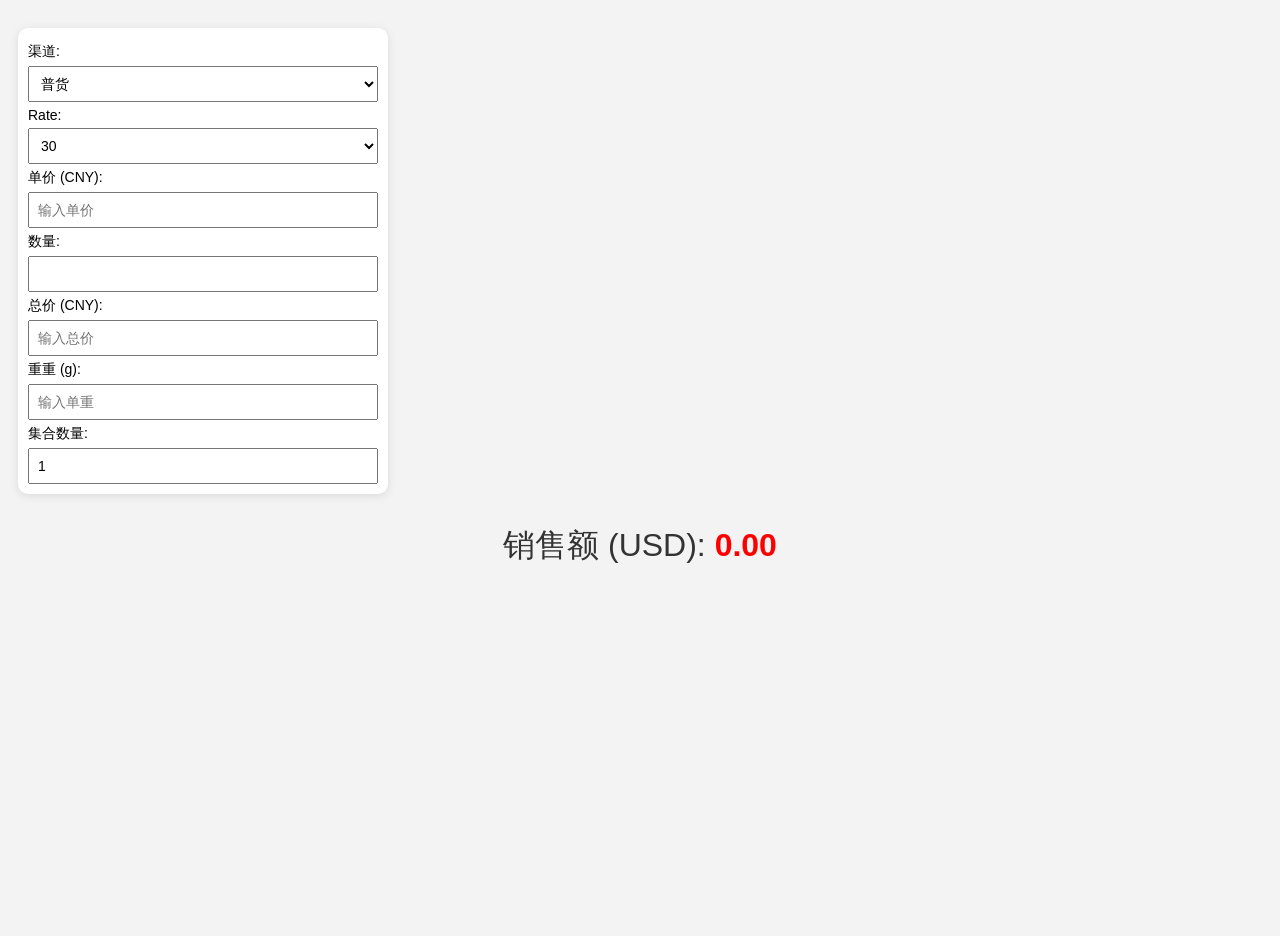
==== index.html @ 21b4e4ca "Update index.html" ====
<!DOCTYPE html>
<html lang="en">
<head>
    <meta charset="UTF-8">
    <meta name="viewport" content="width=device-width, initial-scale=1.0, user-scalable=no">
    <title>报价计算器</title>
    <style>
        body {
            font-family: Arial, sans-serif;
            background-color: #f3f3f3;
            padding: 10px;
            display: flex;
            flex-direction: column;
            align-items: flex-start;
            height: 100vh;
            overflow: hidden;
            position: relative;
        }
        .calculator {
            width: 100%;
            max-width: 350px;
            margin: 10px 0;
            padding: 10px;
            background-color: #fff;
            border-radius: 10px;
            box-shadow: 0 2px 10px rgba(0,0,0,0.1);
        }
        label {
            display: block;
            margin-top: 5px;
            font-size: 14px;
        }
        input, select {
            width: 100%;
            padding: 8px;
            margin-top: 5px;
            box-sizing: border-box;
            font-size: 14px;
        }
        .result {
            margin-top: 20px;
            font-size: 2em;
            color: #333;
            width: 100%;
            text-align: center;
        }
        .total-sale {
            color: red;
            font-weight: bold;
        }
        button {
            margin-top: 10px;
            padding: 10px;
            border: none;
            border-radius: 5px;
            background-color: #28a745;
            color: white;
            font-size: 14px;
            cursor: pointer;
            width: 100%;
        }
        button:hover {
            background-color: #218838;
        }
        #customShipping {
            display: none;
            margin-top: 5px;
        }
    </style>
</head>
<body>

    <div class="calculator">
        <label for="channel">渠道:</label>
        <select id="channel" onchange="handleChannelChange()">
            <option value="normal">普货</option>
            <option value="battery">珠子</option>
            <option value="cosmetics">带电</option>
            <option value="custom">自定义</option>
        </select>
        
        <input type="number" id="customShipping" placeholder="输入运费单价" oninput="handleInputChange()">

        <label for="profitRate">Rate:</label>
        <select id="profitRate" onchange="handleInputChange()">
            <option value="0.20">20</option>
            <option value="0.25">25</option>
            <option value="0.30" selected>30</option>
            <option value="0.35">35</option>
            <option value="0.40">40</option>
            <option value="0.50">50</option>
            <option value="0.60">60</option>
            <option value="0.70">70</option>
            <option value="1">100</option>
        </select>

        <label for="unitPrice">单价 (CNY):</label>
        <input type="number" id="unitPrice" step="0.001" placeholder="输入单价" onfocus="clearInput('unitPrice')" oninput="updateTotalPrice()">

        <label for="amount">数量:</label>
        <input type="number" id="amount" value="" min="1" onfocus="clearInput('amount')" oninput="updateTotalPrice()">

        <label for="totalPrice">总价 (CNY):</label>
        <input type="number" id="totalPrice" step="0.01" placeholder="输入总价" onfocus="clearInput('totalPrice')" oninput="handleInputChange()">

        <label for="weight">重重 (g):</label>
        <input type="number" id="weight" step="0.1" placeholder="输入单重" onfocus="clearInput('weight')" oninput="handleInputChange()">

        <label for="quantity">集合数量:</label>
        <input type="number" id="quantity" value="1" min="1" onfocus="clearInput('quantity')" oninput="handleInputChange()">
    </div>

    <div class="result">
        <span>销售额 (USD): <span id="totalSale" class="total-sale">0.00</span></span>
    </div>

    <script>
        let feeRate = 0.08;    // 固定手续费率
        let exchangeRate = 7;  // 默认汇率

        function clearInput(inputId) {
            document.getElementById(inputId).value = ''; // 清空输入框
        }

        function handleChannelChange() {
            const channel = document.getElementById('channel').value;
            const customShippingInput = document.getElementById('customShipping');
            
            if (channel === 'custom') {
                customShippingInput.style.display = 'block';
                customShippingInput.value = ''; // 清空自定义值
            } else {
                customShippingInput.style.display = 'none';
            }
            
            handleInputChange();
        }

        function updateTotalPrice() {
            const unitPrice = parseFloat(document.getElementById('unitPrice').value) || 0;
            const amount = parseInt(document.getElementById('amount').value) || 0;

            if (unitPrice > 0 && amount > 0) {
                document.getElementById('totalPrice').value = (unitPrice * amount).toFixed(2);
            }

            handleInputChange();
        }

        function handleInputChange() {
            calculate();
        }

        function calculate() {
            const totalPrice = parseFloat(document.getElementById('totalPrice').value) || 0;
            const weight = parseFloat(document.getElementById('weight').value) || 0;
            const quantity = parseInt(document.getElementById('quantity').value) || 1;
            const channel = document.getElementById('channel').value;
            const profitRate = parseFloat(document.getElementById('profitRate').value) || 0.30; // 默认30%
            
            let shippingCost;
            if (channel === 'custom') {
                shippingCost = parseFloat(document.getElementById('customShipping').value) || 0;
            } else {
                switch (channel) {
                    case 'battery':
                        shippingCost = 80;
                        break;
                    case 'cosmetics':
                        shippingCost = 130;
                        break;
                    default:
                        shippingCost = 110;
                }
            }

            let totalSale = 0;

            if (quantity > 0 && totalPrice > 0 && shippingCost > 0) {
                const logistics = (weight * quantity / 1000) * shippingCost;
                const totalCost = totalPrice * quantity + logistics;
                totalSale = totalCost / ((1 - profitRate) * exchangeRate);
                totalSale = totalSale / (1 - feeRate);
                
                // 优化显示逻辑：大于5取整，小于5保留1位小数
                if (totalSale >= 5) {
                    totalSale = Math.ceil(totalSale);
                } else {
                    totalSale = Math.round(totalSale * 10) / 10; // 保留1位小数
                }
            }
            
            document.getElementById('totalSale').textContent = totalSale ? totalSale.toFixed(totalSale >= 5 ? 0 : 1) : '0.00';
        }

        window.onload = function() {
            updateTotalPrice();
            handleChannelChange(); // 初始化时处理渠道选择
        };
    </script>
</body>
</html>
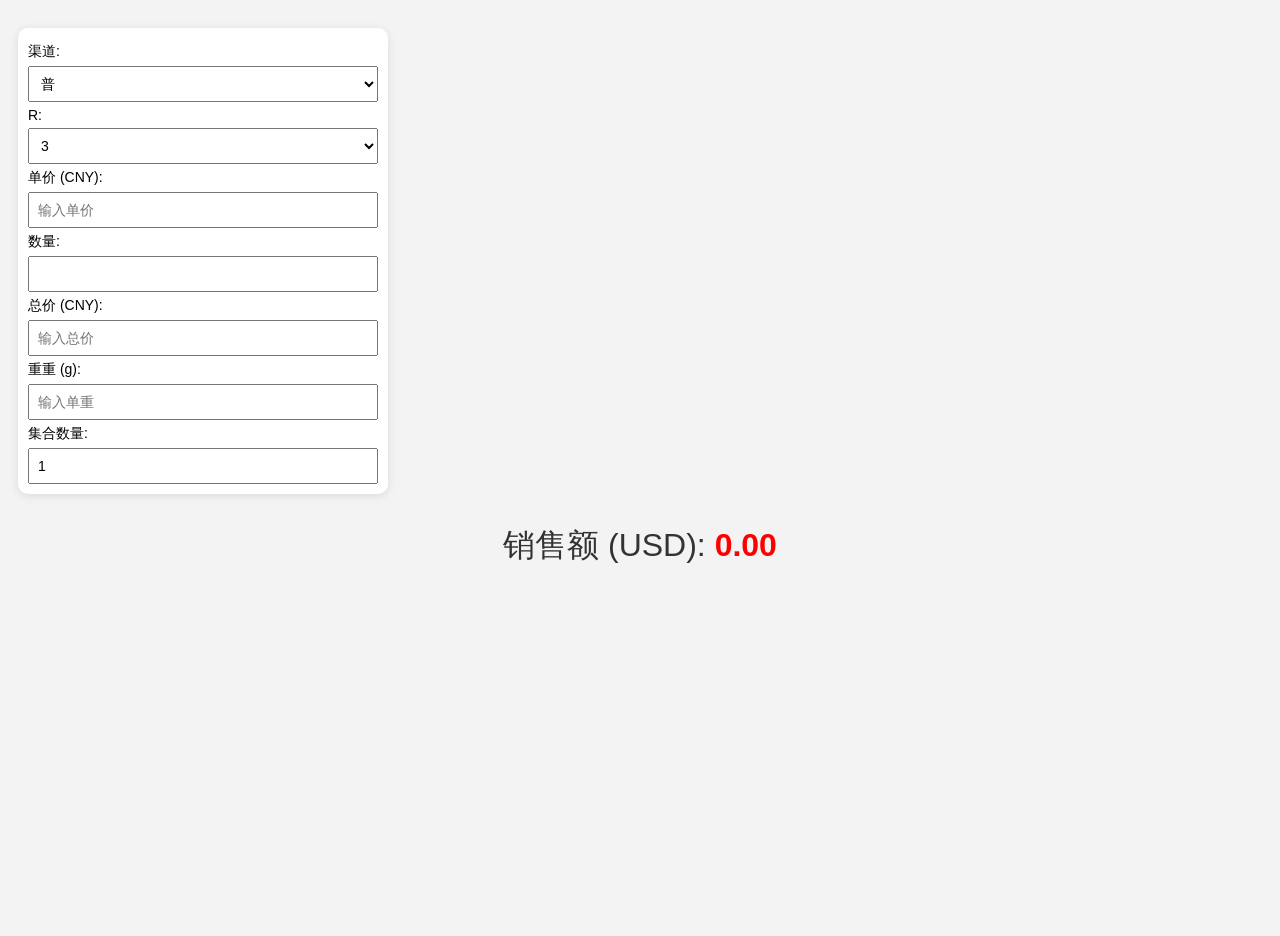
==== commit 86c783ce: "Update index.html" ====
--- a/index.html
+++ b/index.html
@@ -73,25 +73,24 @@
     <div class="calculator">
         <label for="channel">渠道:</label>
         <select id="channel" onchange="handleChannelChange()">
-            <option value="normal">普货</option>
-            <option value="battery">珠子</option>
-            <option value="cosmetics">带电</option>
+            <option value="normal">普</option>
+            <option value="battery">电</option>
+            <option value="cosmetics">液</option>
             <option value="custom">自定义</option>
         </select>
         
         <input type="number" id="customShipping" placeholder="输入运费单价" oninput="handleInputChange()">
 
-        <label for="profitRate">Rate:</label>
+        <label for="profitRate">R:</label>
         <select id="profitRate" onchange="handleInputChange()">
-            <option value="0.20">20</option>
-            <option value="0.25">25</option>
-            <option value="0.30" selected>30</option>
-            <option value="0.35">35</option>
-            <option value="0.40">40</option>
-            <option value="0.50">50</option>
-            <option value="0.60">60</option>
-            <option value="0.70">70</option>
-            <option value="1">100</option>
+            <option value="0.20">1</option>
+            <option value="0.25">2</option>
+            <option value="0.30" selected>3</option>
+            <option value="0.4">4</option>
+            <option value="0.50">5</option>
+            <option value="0.60">6</option>
+            <option value="0.70">7</option>
+            <option value="1">10</option>
         </select>
 
         <label for="unitPrice">单价 (CNY):</label>
@@ -116,7 +115,7 @@
 
     <script>
         let feeRate = 0.08;    // 固定手续费率
-        let exchangeRate = 7;  // 默认汇率
+        let exchangeRate = 6.8;  // 默认汇率
 
         function clearInput(inputId) {
             document.getElementById(inputId).value = ''; // 清空输入框
@@ -164,13 +163,13 @@
             } else {
                 switch (channel) {
                     case 'battery':
-                        shippingCost = 80;
+                        shippingCost = 120;
                         break;
                     case 'cosmetics':
                         shippingCost = 130;
                         break;
                     default:
-                        shippingCost = 110;
+                        shippingCost = 100;
                 }
             }
 
@@ -201,3 +200,5 @@
 </body>
 </html>
 
+
+
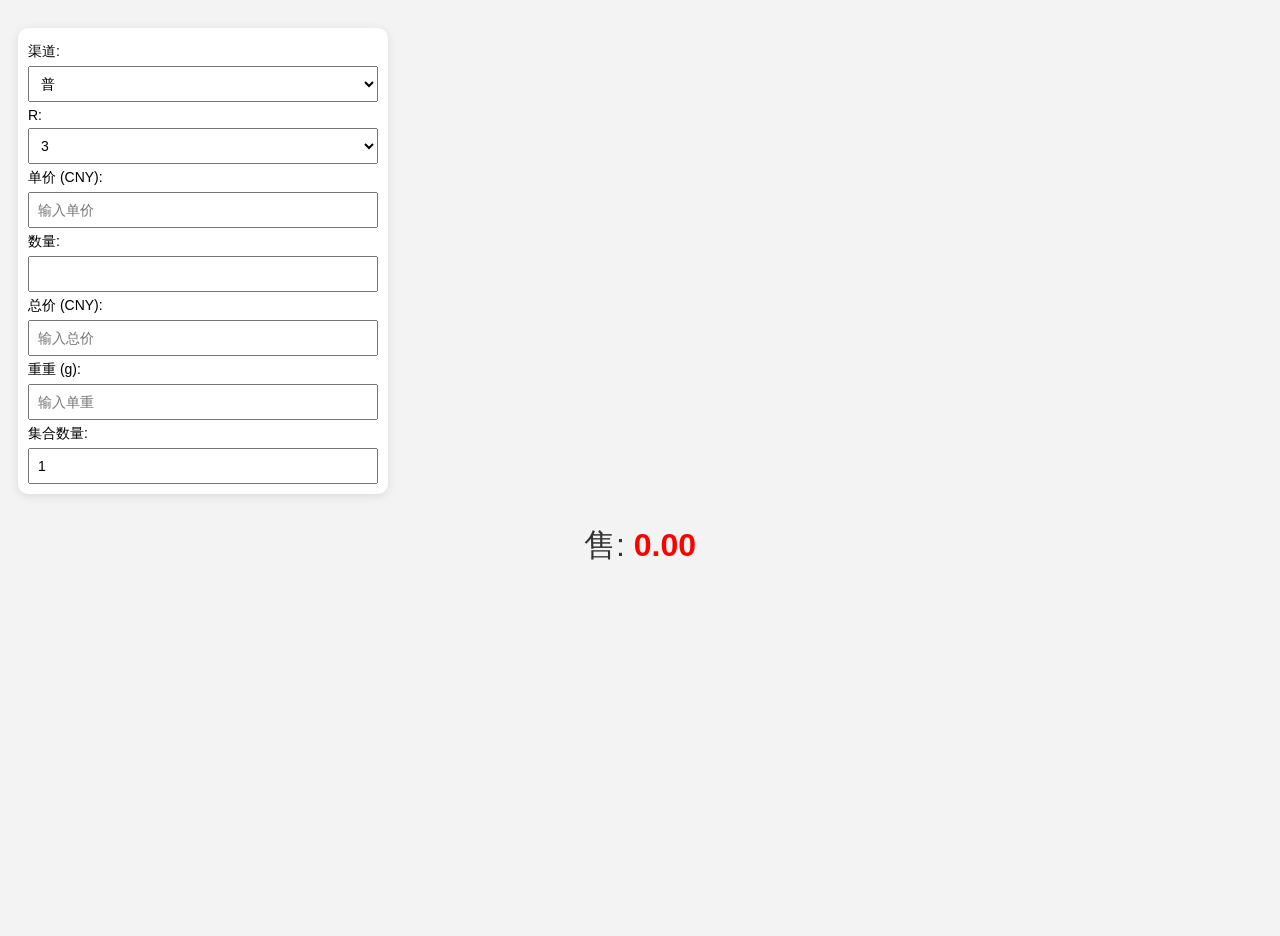
==== commit 6e853ece: "Update index.html" ====
--- a/index.html
+++ b/index.html
@@ -110,7 +110,7 @@
     </div>
 
     <div class="result">
-        <span>销售额 (USD): <span id="totalSale" class="total-sale">0.00</span></span>
+        <span>售: <span id="totalSale" class="total-sale">0.00</span></span>
     </div>
 
     <script>
